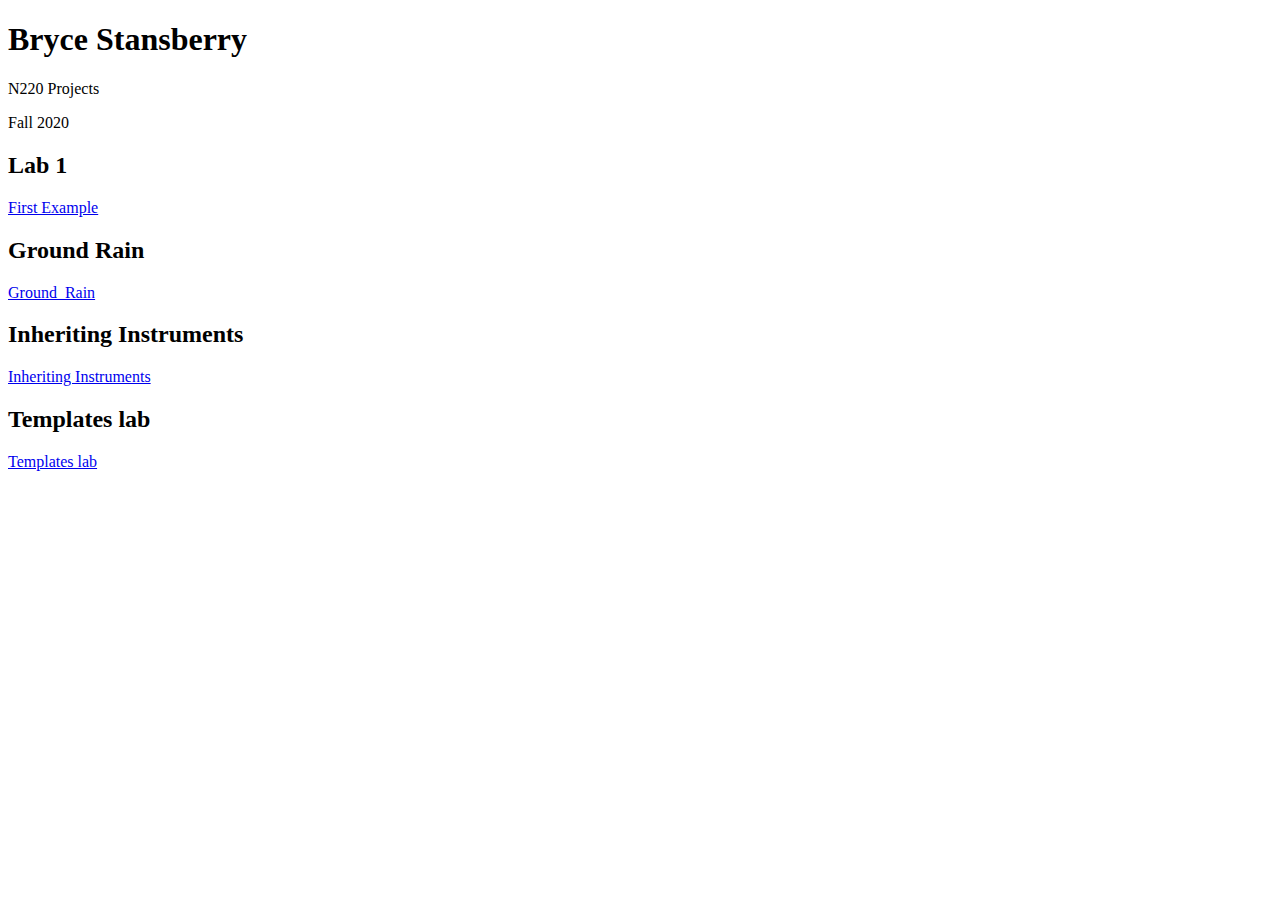
==== index.html @ 62f45bb7 "add file" ====
<!DOCTYPE html>
<html lang="en">
<head>
    <meta charset="UTF-8">
    <meta name="viewport" content="width=device-width, initial-scale=1.0">
    <title>Document</title>
</head>
<body>
    
    <h1>Bryce Stansberry</h1>
    <p> N220 Projects</p>
    <p> Fall 2020</p>
    <!-- https://strykerviper.github.io/n320fall2020/ -->

    <h2>Lab 1</h2>
    <p><a href="labs/lab1/index.html">First Example</a></p>

    <h2>Ground Rain</h2>
    <p><a href="labs/Ground_Rain/index.html">Ground_Rain</a></p>

    <h2>Inheriting Instruments
    </h2>
    <p><a href="labs/Instruments/index.html">Inheriting Instruments
    </a></p>
    <h2>Templates lab</h2>
    <p><a href="labs/TemplatesLab/index.html">Templates lab</a></p>

<!--
    
    
    <h2>Lab 1</h2>
    <p><a href="labs/lab1/index.html">First Example</a></p>
    
    <h2>Lab 1</h2>
    <p><a href="labs/lab1/index.html">First Example</a></p> 
    -->


</body>
</html>
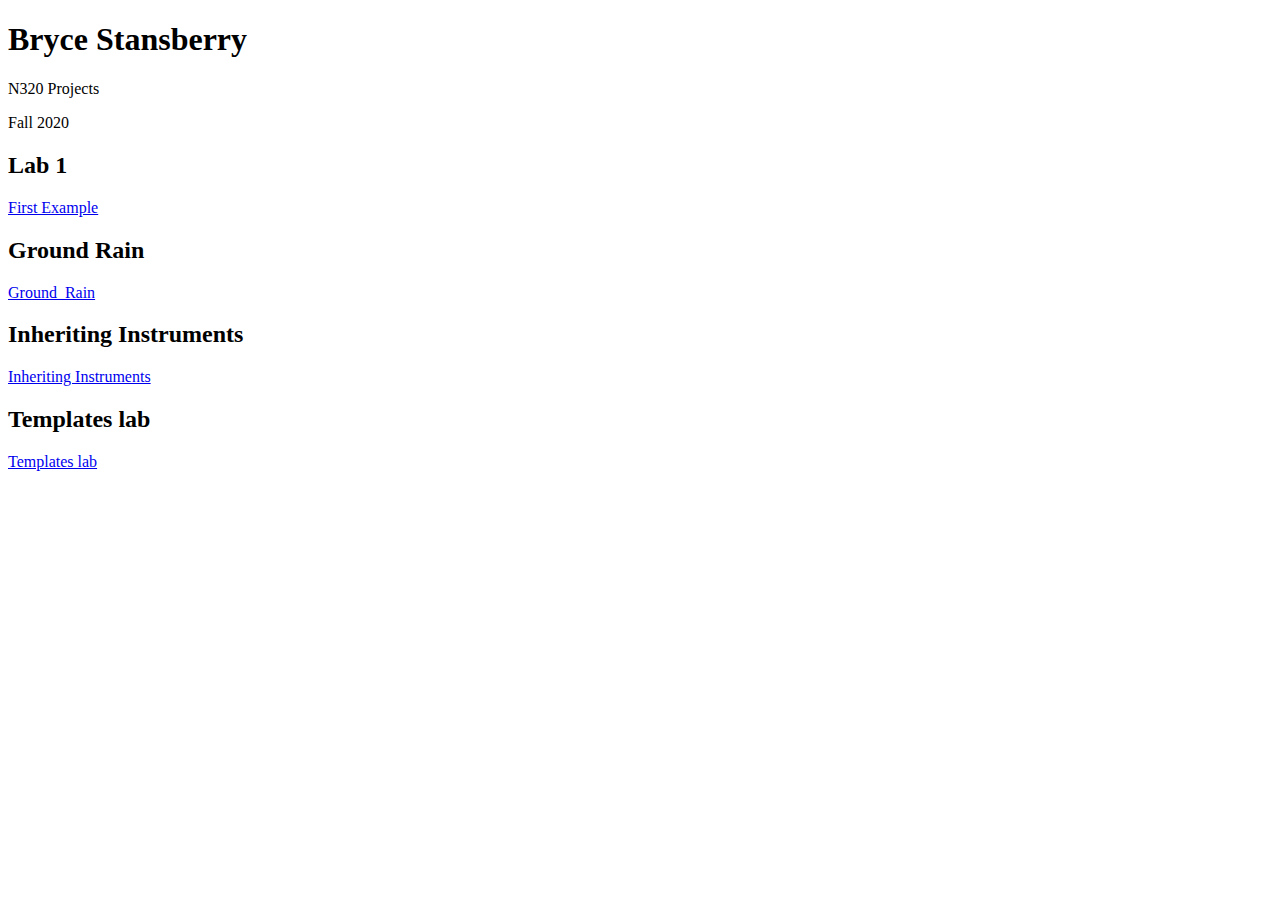
==== commit 0606ccc1: "edit" ====
--- a/index.html
+++ b/index.html
@@ -8,7 +8,7 @@
 <body>
     
     <h1>Bryce Stansberry</h1>
-    <p> N220 Projects</p>
+    <p> N320 Projects</p>
     <p> Fall 2020</p>
     <!-- https://strykerviper.github.io/n320fall2020/ -->
 
@@ -22,6 +22,7 @@
     </h2>
     <p><a href="labs/Instruments/index.html">Inheriting Instruments
     </a></p>
+
     <h2>Templates lab</h2>
     <p><a href="labs/TemplatesLab/index.html">Templates lab</a></p>
 
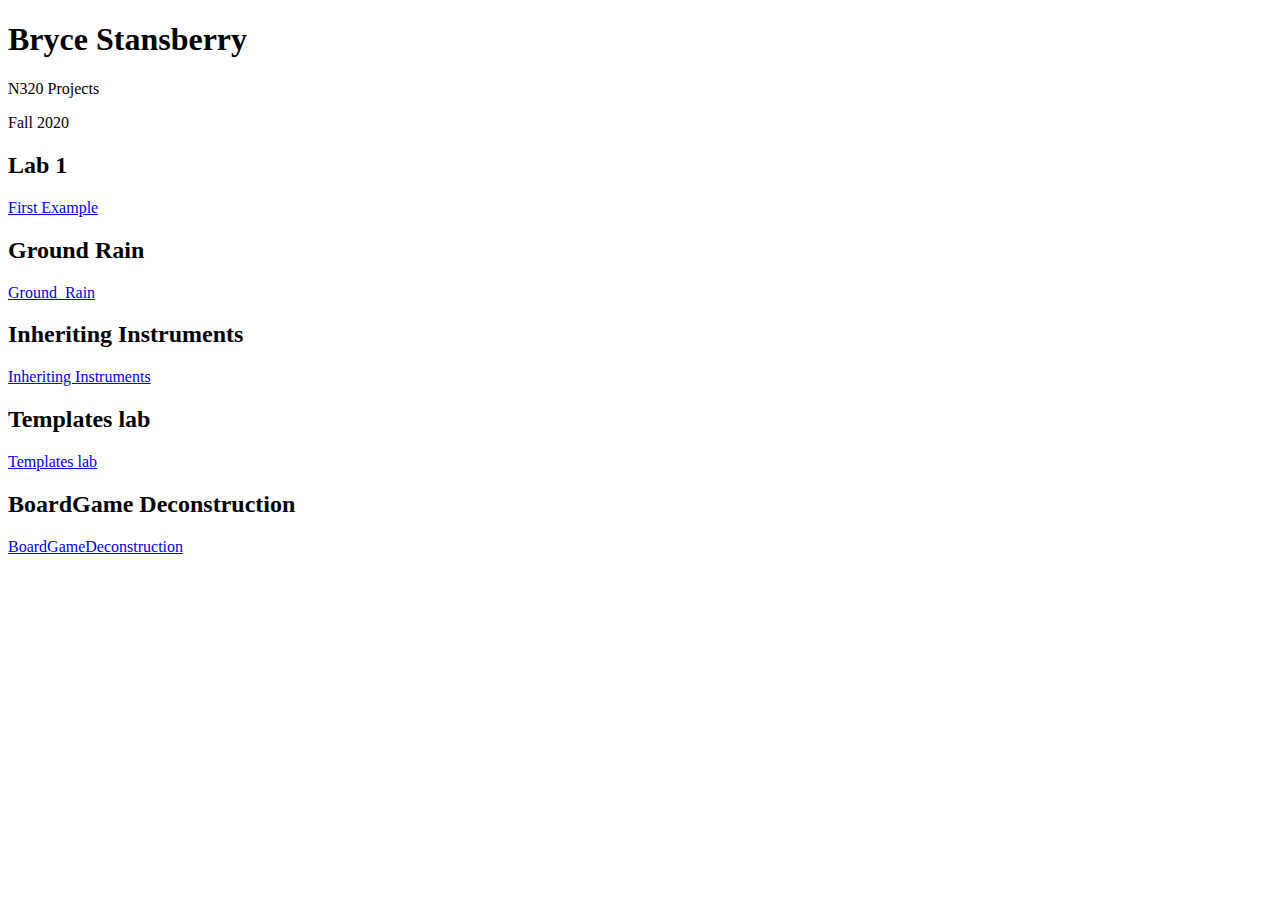
==== commit 309faf60: "added link to game" ====
--- a/index.html
+++ b/index.html
@@ -25,12 +25,13 @@
 
     <h2>Templates lab</h2>
     <p><a href="labs/TemplatesLab/index.html">Templates lab</a></p>
-
+ 
+    <h2>BoardGame Deconstruction</h2>
+    <p><a href="labs/BoardGameDeconstruction/index.html">BoardGameDeconstruction</a></p>
 <!--
     
     
-    <h2>Lab 1</h2>
-    <p><a href="labs/lab1/index.html">First Example</a></p>
+    
     
     <h2>Lab 1</h2>
     <p><a href="labs/lab1/index.html">First Example</a></p> 
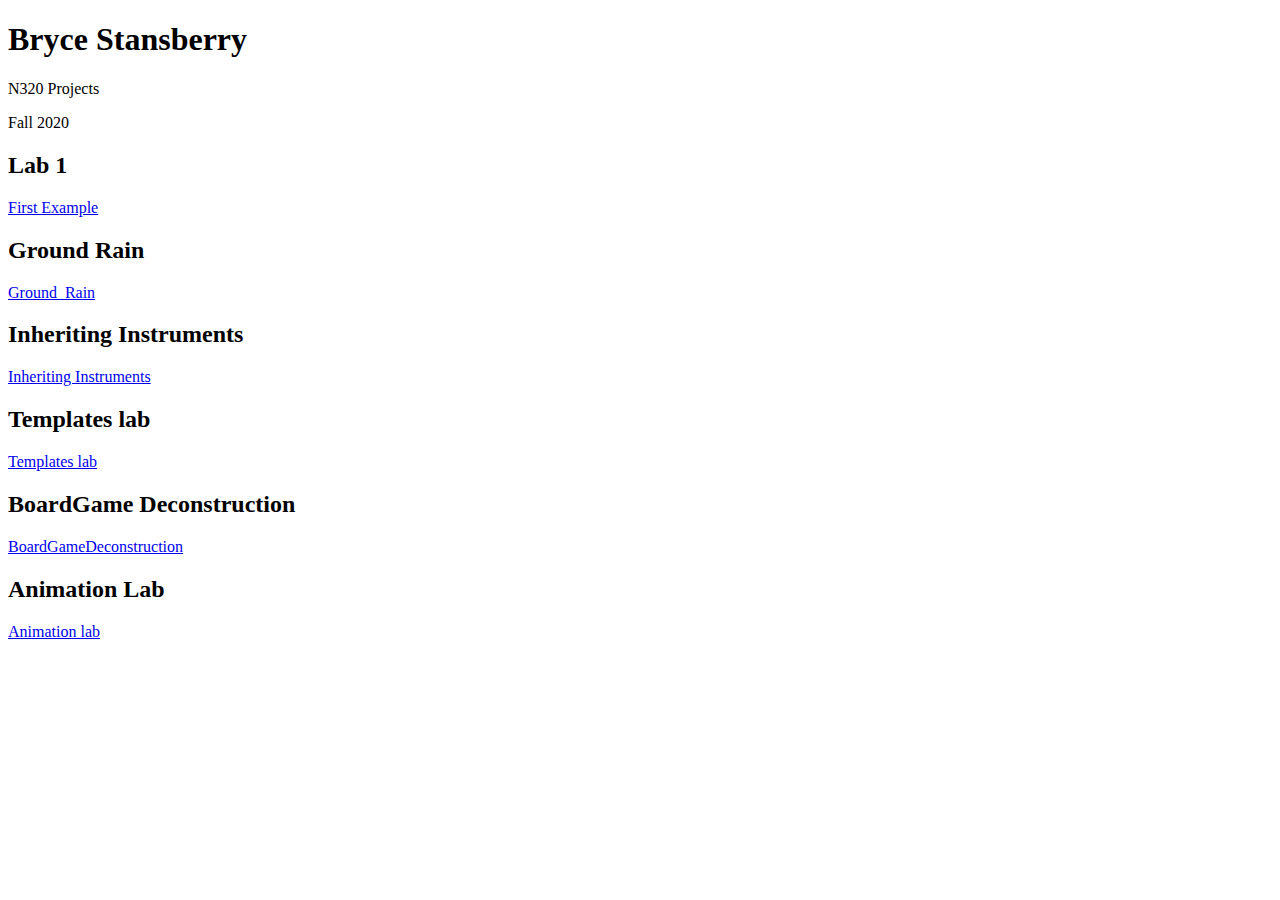
==== commit e8c4f90a: "uploded animation lab" ====
--- a/index.html
+++ b/index.html
@@ -28,6 +28,9 @@
  
     <h2>BoardGame Deconstruction</h2>
     <p><a href="labs/BoardGameDeconstruction/index.html">BoardGameDeconstruction</a></p>
+
+    <h2>Animation Lab</h2>
+    <p><a href="labs/animationlab/index.html">Animation lab</a></p>
 <!--
     
     
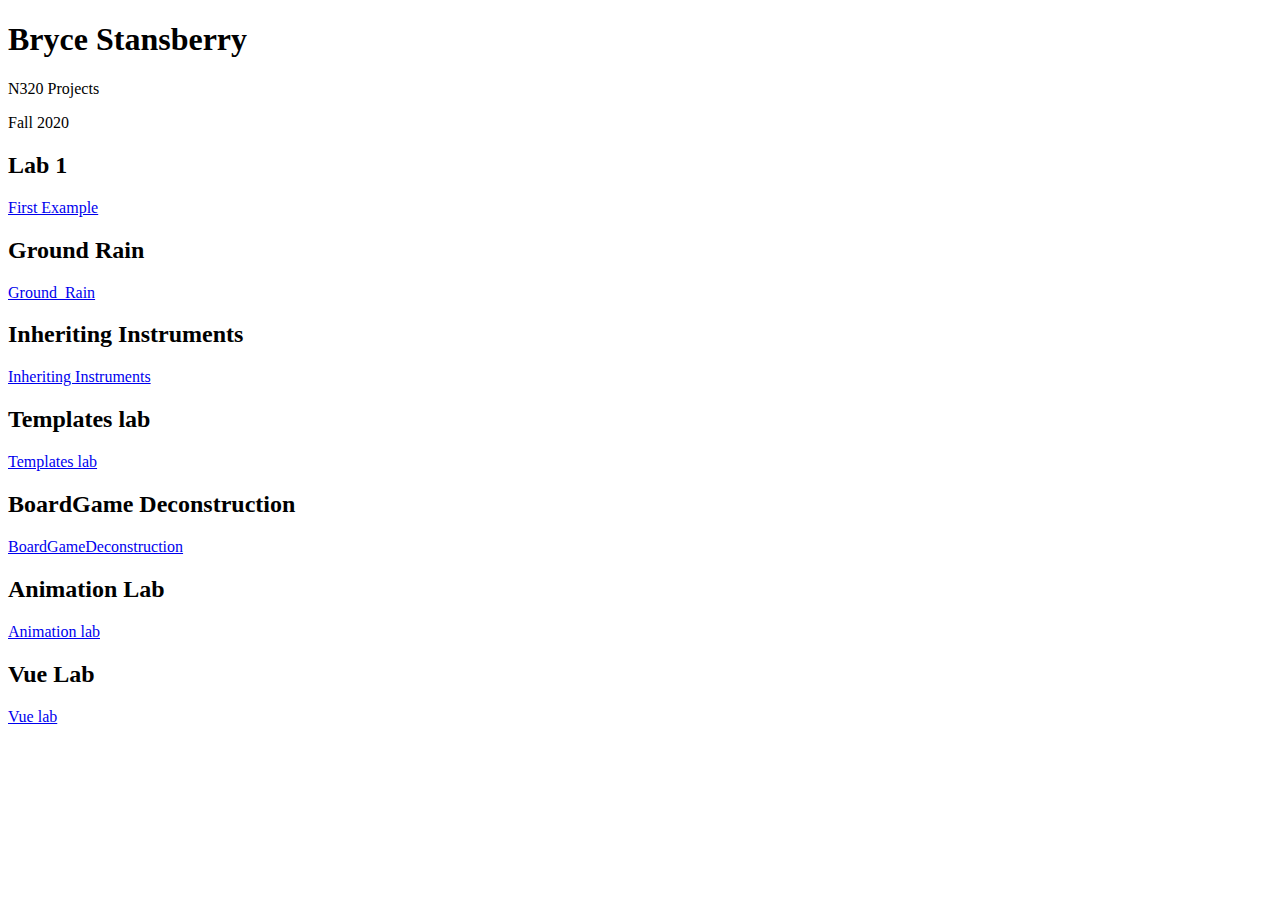
==== commit 337280e6: "add Vue lab" ====
--- a/index.html
+++ b/index.html
@@ -31,10 +31,10 @@
 
     <h2>Animation Lab</h2>
     <p><a href="labs/animationlab/index.html">Animation lab</a></p>
+
+    <h2>Vue Lab</h2>
+    <p><a href="labs/Vuelab/index.html">Vue lab</a></p>
 <!--
-    
-    
-    
     
     <h2>Lab 1</h2>
     <p><a href="labs/lab1/index.html">First Example</a></p> 
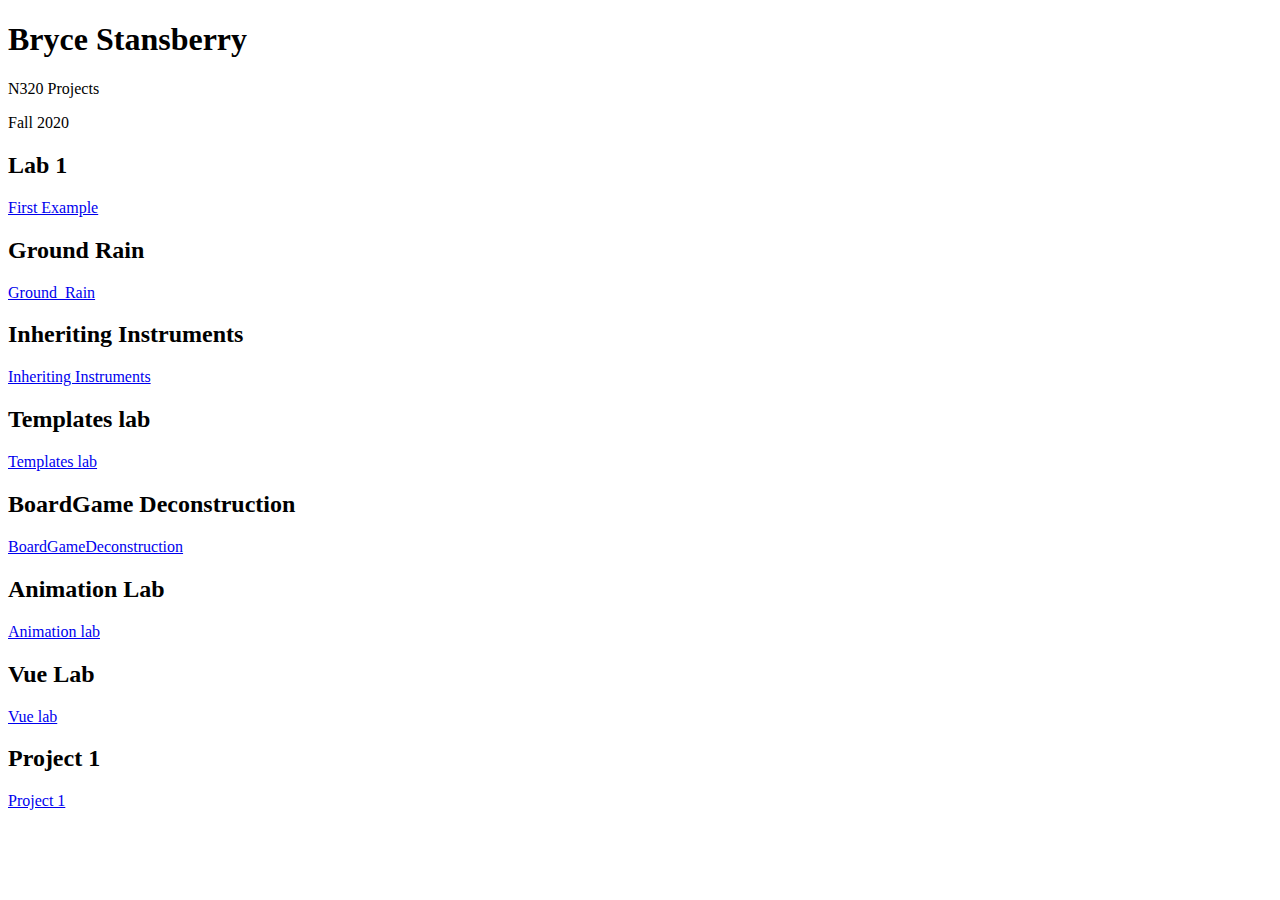
==== commit 3d575129: "upload project 1" ====
--- a/index.html
+++ b/index.html
@@ -34,6 +34,8 @@
 
     <h2>Vue Lab</h2>
     <p><a href="labs/Vuelab/index.html">Vue lab</a></p>
+    <h2>Project 1</h2>
+    <p><a href="labs/Project1/index.html">Project 1</a></p>
 <!--
     
     <h2>Lab 1</h2>
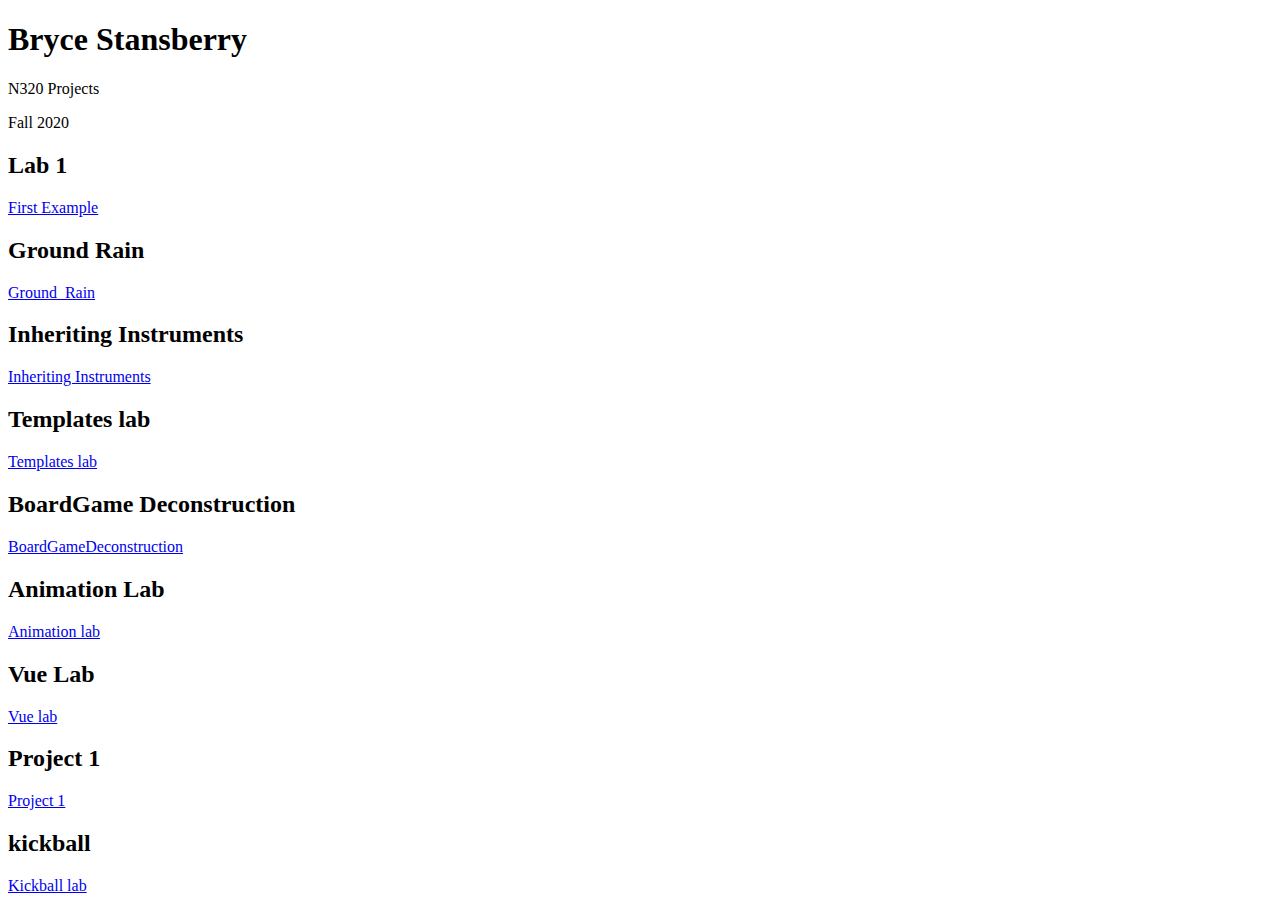
==== commit a2bf378b: "update index" ====
--- a/index.html
+++ b/index.html
@@ -36,11 +36,11 @@
     <p><a href="labs/Vuelab/index.html">Vue lab</a></p>
     <h2>Project 1</h2>
     <p><a href="labs/Project1/index.html">Project 1</a></p>
-<!--
+
     
-    <h2>Lab 1</h2>
-    <p><a href="labs/lab1/index.html">First Example</a></p> 
-    -->
+    <h2>kickball</h2>
+    <p><a href="labs/babylonFirst/index.html">Kickball lab</a></p> 
+   
 
 
 </body>
